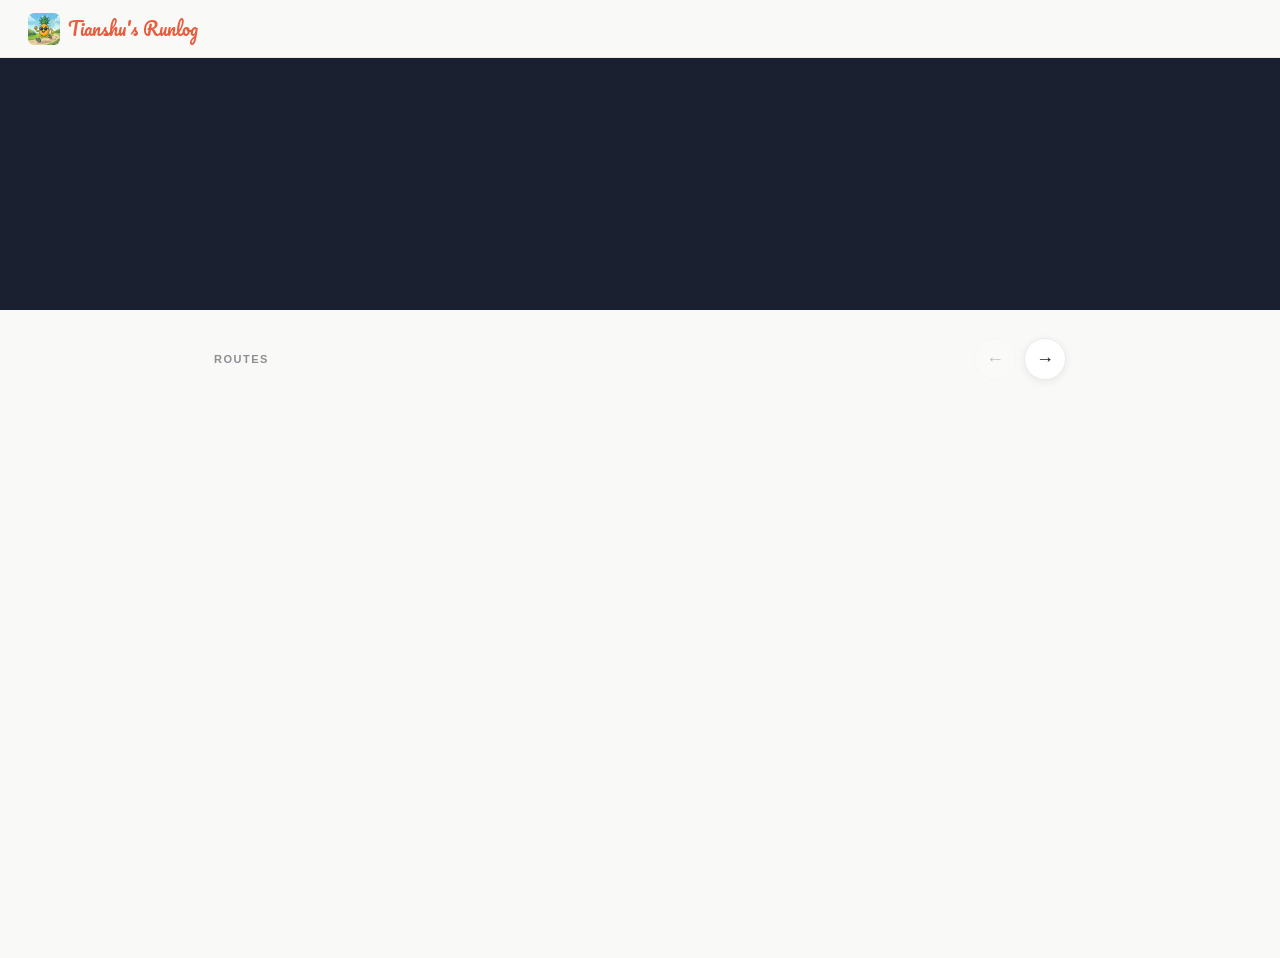
==== index.html @ 341e5910 "Replace route list HTML with carousel structure" ====
<!DOCTYPE html>
<html lang="zh">
<head>
  <meta charset="UTF-8">
  <meta name="viewport" content="width=device-width, initial-scale=1.0">
  <title>Tianshu's Runlog</title>
  <link rel="preconnect" href="https://fonts.googleapis.com">
  <link href="https://fonts.googleapis.com/css2?family=Pacifico&display=swap" rel="stylesheet">
  <link rel="stylesheet" href="https://unpkg.com/leaflet@1.9.4/dist/leaflet.css" />
  <link rel="stylesheet" href="style.css">
  <link rel="icon" type="image/png" href="favicon.png">
</head>
<body>

  <header class="header">
    <span class="logo"><img src="logo.jpg" alt="Runlog" class="logo-icon"> Tianshu's Runlog</span>
    <span class="route-count" id="route-count"></span>
  </header>

  <!-- Overview map (decorative) -->
  <div id="map"></div>

  <!-- Dot hover card -->
  <div class="hover-card hidden" id="hover-card">
    <img id="card-thumb" src="" alt="">
    <div class="hover-card-body">
      <div class="card-name" id="card-name"></div>
      <div class="card-location" id="card-location"></div>
      <div class="card-meta">
        <span class="card-distance" id="card-distance"></span>
        <span class="badge" id="card-difficulty"></span>
      </div>
    </div>
  </div>

  <!-- Route carousel -->
  <section class="carousel-section">
    <div class="carousel-header">
      <span class="carousel-label">Routes</span>
      <div class="carousel-arrows">
        <button class="arrow-btn" id="carousel-prev" disabled aria-label="Previous">←</button>
        <button class="arrow-btn" id="carousel-next" aria-label="Next">→</button>
      </div>
    </div>
    <div class="carousel-wrap">
      <div class="carousel-track" id="carousel-track"></div>
    </div>
    <div class="progress-dots" id="progress-dots"></div>
  </section>

  <script src="https://unpkg.com/leaflet@1.9.4/dist/leaflet.js"></script>
  <script src="https://cdn.jsdelivr.net/npm/topojson-client@3/dist/topojson-client.min.js"></script>
  <script src="data.js"></script>
  <script src="main.js"></script>
</body>
</html>
---- style.css ----
*, *::before, *::after { box-sizing: border-box; margin: 0; padding: 0; }

:root {
  --accent:     #E85D3F;
  --accent-bg:  #FFF2EF;
  --text:       #1C1C1E;
  --muted:      #8E8E93;
  --bg:         #F9F9F7;
  --white:      #FFFFFF;
  --border:     #EBEBEB;
  --shadow-sm:  0 2px 8px rgba(0,0,0,0.07);
  --shadow-md:  0 8px 32px rgba(0,0,0,0.13);
  --r:          12px;
  --hh:         58px;
  --font: -apple-system, BlinkMacSystemFont, "Segoe UI", "PingFang SC",
          "Hiragino Sans GB", "Microsoft YaHei", sans-serif;
}

html, body { height: 100%; }
body {
  font-family: var(--font);
  background: var(--bg);
  color: var(--text);
  -webkit-font-smoothing: antialiased;
}

/* ─── Shared header ──────────────────────────────────── */
.header {
  position: fixed; top: 0; left: 0; right: 0; z-index: 1000;
  height: var(--hh);
  display: flex; align-items: center; justify-content: space-between;
  padding: 0 28px;
  background: rgba(249,249,247,0.88);
  backdrop-filter: blur(18px) saturate(180%);
  -webkit-backdrop-filter: blur(18px) saturate(180%);
  border-bottom: 1px solid rgba(0,0,0,0.06);
}
.logo { font-family: 'Pacifico', cursive; font-size: 18px; font-weight: 400; color: var(--accent); display: flex; align-items: center; gap: 8px; }
.logo-icon { width: 32px; height: 32px; flex-shrink: 0; border-radius: 6px; }
.route-count { font-size: 13px; color: var(--muted); }

/* ─── Overview map ───────────────────────────────────── */
#map {
  width: 100vw; height: 28vh; min-height: 180px;
  background: #1a2030;
  margin-top: var(--hh);
  cursor: default;
}

/* ─── Dot markers ────────────────────────────────────── */
.dot {
  width: 12px; height: 12px;
  border-radius: 50%;
  background: var(--accent);
  border: 2.5px solid white;
  box-shadow: 0 2px 8px rgba(232,93,63,0.45);
  cursor: pointer;
  position: relative;
  transition: transform 0.15s ease;
}
.dot:hover { transform: scale(1.25); }
.dot::before {
  content: '';
  position: absolute;
  top: 50%; left: 50%;
  width: 100%; height: 100%;
  border-radius: 50%;
  background: rgba(232,93,63,0.3);
  animation: ripple 2.4s ease-out infinite;
  transform: translate(-50%, -50%) scale(1);
}
@keyframes ripple {
  0%   { transform: translate(-50%,-50%) scale(1);   opacity: 0.8; }
  100% { transform: translate(-50%,-50%) scale(3.8); opacity: 0;   }
}

/* ─── Hover card ─────────────────────────────────────── */
.hover-card {
  position: fixed; z-index: 2000;
  width: 238px;
  background: var(--white);
  border-radius: var(--r);
  box-shadow: var(--shadow-md);
  border: 1px solid var(--border);
  overflow: hidden;
  cursor: pointer;
  pointer-events: auto;
  transition: opacity 0.14s ease, transform 0.14s ease;
}
.hover-card.hidden {
  opacity: 0;
  pointer-events: none;
  transform: translateY(5px);
}
.country-card.hidden { display: none; }
.hover-card img {
  width: 100%; height: 136px;
  object-fit: cover; object-position: center; display: block;
}
.hover-card-body { padding: 11px 13px 14px; }
.card-name {
  font-size: 14px; font-weight: 600;
  margin-bottom: 3px;
  white-space: nowrap; overflow: hidden; text-overflow: ellipsis;
}
.card-location { font-size: 12px; color: var(--muted); margin-bottom: 8px; }
.card-meta { display: flex; align-items: center; gap: 7px; }
.card-distance { font-size: 12px; color: var(--muted); }
.badge {
  padding: 2px 8px; border-radius: 100px;
  font-size: 11px; font-weight: 500;
  background: var(--accent-bg); color: var(--accent);
}
.badge[data-difficulty="Easy"]       { background: #EDFAF3; color: #1A7F4B; }
.badge[data-difficulty="Moderate"]   { background: #EBF2FF; color: #2B5FC4; }
.badge[data-difficulty="Challenging"]{ background: var(--accent-bg); color: var(--accent); }

/* ─── Route page header ──────────────────────────────── */
.route-header {
  position: sticky; top: 0; z-index: 100;
  height: var(--hh);
  display: flex; align-items: center; gap: 14px;
  padding: 0 28px;
  background: rgba(249,249,247,0.92);
  backdrop-filter: blur(18px) saturate(180%);
  -webkit-backdrop-filter: blur(18px) saturate(180%);
  border-bottom: 1px solid var(--border);
}
.back-btn {
  display: flex; align-items: center; gap: 5px;
  font-size: 14px; color: var(--accent);
  text-decoration: none; font-weight: 500;
  white-space: nowrap; flex-shrink: 0;
}
.back-btn svg { flex-shrink: 0; }
.back-btn:hover { opacity: 0.7; }
.header-route-name {
  font-size: 15px; font-weight: 600;
  overflow: hidden; text-overflow: ellipsis; white-space: nowrap;
}

/* ─── Route map ──────────────────────────────────────── */
#route-map { width: 100%; height: 44vh; min-height: 280px; }

.map-pin {
  width: 26px; height: 26px;
  border-radius: 50%;
  border: 2.5px solid white;
  box-shadow: 0 2px 6px rgba(0,0,0,0.25);
  display: flex; align-items: center; justify-content: center;
  font-size: 11px; font-weight: 700; color: white;
  font-family: system-ui, sans-serif;
}
.map-pin--start  { background: #1A7F4B; }
.map-pin--finish { background: #E85D3F; }

/* ─── Route points (Start / Finish links) ────────────── */
.route-title-row {
  display: flex; align-items: baseline; gap: 16px; flex-wrap: wrap;
}
.route-title-row h1 { margin: 0; }
.route-points {
  display: flex; align-items: center; gap: 10px;
  font-size: 13px; white-space: nowrap;
}
.route-point-link {
  color: var(--text);
  text-decoration: underline;
  text-underline-offset: 2px;
}
.route-point-link:hover { color: var(--accent); }
.route-point-sep { color: var(--muted); }

/* ─── Route content ──────────────────────────────────── */
.route-content { max-width: 700px; margin: 0 auto; padding: 0 24px 80px; }

.route-meta { padding: 28px 0 24px; }
.route-meta h1 {
  font-size: 26px; font-weight: 700; letter-spacing: -0.5px; margin-bottom: 6px;
}
.route-meta-sub {
  display: flex; align-items: center; gap: 12px;
  font-size: 13px; color: var(--muted);
}
.route-meta-sub span::before { content: '·'; margin-right: 12px; }
.route-meta-sub span:first-child::before { content: ''; margin-right: 0; }

/* Stats */
.stats-bar {
  display: flex; overflow-x: auto;
  border: 1px solid var(--border); border-radius: var(--r);
  margin-bottom: 32px;
}
.stats-bar::-webkit-scrollbar { height: 0; }
.stat {
  flex: 1; min-width: 90px;
  padding: 18px 16px; text-align: center;
  border-right: 1px solid var(--border);
}
.stat:last-child { border-right: none; }
.stat-label {
  display: block; font-size: 10px; color: var(--muted);
  text-transform: uppercase; letter-spacing: 0.6px; margin-bottom: 7px;
}
.stat-value { font-size: 15px; font-weight: 650; }
.stat-value[data-difficulty="Easy"]       { color: #1A7F4B; }
.stat-value[data-difficulty="Moderate"]   { color: #2B5FC4; }
.stat-value[data-difficulty="Challenging"]{ color: var(--accent); }

/* Description */
.description {
  font-size: 16px; line-height: 1.78; color: #3A3A3C; margin-bottom: 14px;
}
.desc-zh {
  display: block; margin-top: 10px;
  font-size: 15px; color: #4A4A4E; line-height: 1.75;
}
.vibe-tag {
  font-size: 14px; line-height: 1.65;
  background: var(--accent-bg);
  padding: 12px 16px; border-radius: 9px;
  margin-bottom: 36px; color: #3A3A3C;
}
.vibe-label { font-weight: 600; color: var(--accent); margin-right: 8px; }
.vibe-zh {
  display: block; margin-top: 8px;
  font-size: 13px; color: #4A4A4E; line-height: 1.7;
}
.note-zh {
  display: block; margin-top: 3px;
  font-size: 13px; color: #4A4A4E; line-height: 1.6;
}

/* ─── Nearby places ───────────────────────────────────── */
.nearby-section { margin-bottom: 40px; }
.nearby-item {
  display: flex; align-items: center; justify-content: space-between;
  padding: 14px 0;
  border-bottom: 1px solid var(--border);
  text-decoration: none; color: inherit;
  transition: opacity 0.15s;
}
.nearby-item:first-child { border-top: 1px solid var(--border); }
.nearby-item:hover { opacity: 0.65; }
.nearby-info { flex: 1; padding-right: 16px; }
.nearby-name { font-size: 15px; font-weight: 600; margin-bottom: 3px; }
.nearby-note { font-size: 13px; color: #3A3A3C; line-height: 1.55; }
.nearby-note-zh { font-size: 12px; color: #4A4A4E; line-height: 1.55; margin-top: 2px; }
.nearby-arrow { color: var(--accent); flex-shrink: 0; }

/* Section title */
.section-title {
  font-size: 11px; font-weight: 600;
  text-transform: uppercase; letter-spacing: 0.9px;
  color: #3B70D6; margin-bottom: 18px;
}

/* Highlights */
.highlights-list { margin-bottom: 40px; }
.highlight-item { display: flex; gap: 14px; margin-bottom: 22px; }
.highlight-num {
  min-width: 28px; height: 28px;
  background: var(--accent); color: white;
  border-radius: 50%; font-size: 12px; font-weight: 700;
  display: flex; align-items: center; justify-content: center;
  margin-top: 1px; flex-shrink: 0;
}
.highlight-name { font-size: 15px; font-weight: 600; margin-bottom: 5px; }
.highlight-note { font-size: 14px; color: #3A3A3C; line-height: 1.65; }

/* Photos */
.photos-section { margin-bottom: 40px; }
.photos-grid {
  display: grid; grid-template-columns: 1fr 1fr; gap: 10px; margin-top: 16px;
}
.route-photo { width: 100%; aspect-ratio: 4/3; object-fit: cover; object-position: center; border-radius: 9px; }

/* 1 photo: full width */
.photos-grid .route-photo:first-child:last-child { grid-column: 1 / -1; aspect-ratio: 16/9; }

/* 3 photos: single row of 3 */
.photos-grid:has(.route-photo:nth-child(3):last-child) { grid-template-columns: 1fr 1fr 1fr; }

/* 5 photos: last photo spans full width */
.photos-grid:has(.route-photo:nth-child(5):last-child) .route-photo:last-child { grid-column: 1 / -1; aspect-ratio: 16/9; }

/* ─── Country multi-route card ───────────────────────── */
.country-card {
  position: absolute; z-index: 850;
  background: #fff;
  border-radius: 12px;
  box-shadow: 0 4px 24px rgba(0,0,0,0.13);
  padding: 6px;
  min-width: 210px;
  pointer-events: auto;
}
.country-route-item {
  display: flex; align-items: center; gap: 10px;
  padding: 7px 8px;
  border-radius: 8px;
  cursor: pointer;
  transition: background 0.12s;
}
.country-route-item:hover { background: #F5F5F7; }
.country-route-thumb {
  width: 54px; height: 40px;
  border-radius: 6px;
  object-fit: cover; object-position: center; flex-shrink: 0;
}
.country-route-name {
  font-size: 13px; font-weight: 500;
  color: #3A3A3C; line-height: 1.3;
}

/* ─── Speed legend ────────────────────────────────────── */
.speed-legend {
  display: flex; align-items: center; gap: 8px;
  margin: 14px 0 4px;
}
.speed-legend-bar {
  flex: 1; height: 5px; border-radius: 3px;
  background: linear-gradient(to right,
    hsl(0,88%,42%), hsl(30,88%,42%), hsl(60,88%,42%), hsl(90,88%,42%), hsl(120,88%,42%)
  );
}
.speed-legend-label {
  font-size: 11px; font-weight: 500;
  color: var(--muted); letter-spacing: 0.3px;
}

/* ─── Lightbox ────────────────────────────────────────── */
.lightbox {
  position: fixed; inset: 0; z-index: 9000;
  background: rgba(0,0,0,0.88);
  display: flex; align-items: center; justify-content: center;
  opacity: 0; pointer-events: none;
  transition: opacity 0.2s ease;
}
.lightbox.open { opacity: 1; pointer-events: auto; }
.lightbox img {
  max-width: 92vw; max-height: 88vh;
  border-radius: 10px;
  box-shadow: 0 24px 64px rgba(0,0,0,0.5);
  transform: scale(0.96);
  transition: transform 0.2s ease;
  cursor: zoom-out;
}
.lightbox.open img { transform: scale(1); }
.lightbox-close {
  position: absolute; top: 20px; right: 24px;
  color: rgba(255,255,255,0.75); font-size: 28px; line-height: 1;
  cursor: pointer; background: none; border: none;
  transition: color 0.15s;
}
.lightbox-close:hover { color: #fff; }
.lightbox-nav {
  position: absolute; top: 50%; transform: translateY(-50%);
  background: rgba(255,255,255,0.12); border: none; border-radius: 50%;
  width: 48px; height: 48px;
  display: flex; align-items: center; justify-content: center;
  color: rgba(255,255,255,0.75); cursor: pointer;
  transition: background 0.15s, color 0.15s;
}
.lightbox-nav:hover { background: rgba(255,255,255,0.25); color: #fff; }
.lightbox-prev { left: 16px; }
.lightbox-next { right: 16px; }
.route-photo { cursor: zoom-in; }

/* Leaflet tweaks */
.leaflet-attribution-flag { display: none !important; }
.leaflet-control-attribution { font-size: 10px; }

/* ─── Continent labels ────────────────────────────────── */
.continent-label {
  display: inline-block;
  transform: translateX(-50%);
  font-size: 10px; font-weight: 600;
  letter-spacing: 1.6px;
  color: #A0A0A8;
  text-transform: uppercase;
  white-space: nowrap;
  pointer-events: none;
  text-shadow: 0 1px 4px rgba(0,0,0,0.6);
  font-family: var(--font);
}

/* ─── Carousel section ───────────────────────────────── */
.carousel-section {
  max-width: 900px;
  margin: 0 auto;
  padding: 28px 24px 80px;
}

.carousel-header {
  display: flex;
  align-items: center;
  justify-content: space-between;
  margin-bottom: 16px;
}

.carousel-label {
  font-size: 11px;
  font-weight: 700;
  letter-spacing: 1.5px;
  text-transform: uppercase;
  color: var(--muted);
}

.carousel-arrows {
  display: flex;
  gap: 8px;
}

.arrow-btn {
  width: 42px;
  height: 42px;
  border-radius: 50%;
  border: 1.5px solid var(--border);
  background: var(--white);
  color: var(--text);
  font-size: 18px;
  display: flex;
  align-items: center;
  justify-content: center;
  cursor: pointer;
  box-shadow: var(--shadow-sm);
  transition: background 0.18s ease, border-color 0.18s ease,
              color 0.18s ease, box-shadow 0.18s ease, transform 0.18s ease;
  user-select: none;
  line-height: 1;
}
.arrow-btn:hover {
  background: var(--accent);
  border-color: var(--accent);
  color: var(--white);
  box-shadow: 0 4px 16px rgba(232,93,63,0.35);
  transform: scale(1.08);
}
.arrow-btn:disabled {
  opacity: 0.25;
  pointer-events: none;
  box-shadow: none;
  transform: none;
}

.carousel-wrap {
  overflow: hidden;
}

.carousel-track {
  width: 100%;
  display: flex;
  gap: 16px;
  transition: transform 0.38s cubic-bezier(0.4, 0, 0.2, 1);
  padding-bottom: 4px; /* prevent card shadow clipping */
}

.carousel-track .route-card {
  flex: 0 0 calc((100% - 32px) / 3); /* 3 visible, 2 gaps of 16px */
  min-width: 0;
}

.progress-dots {
  display: flex;
  gap: 6px;
  justify-content: center;
  margin-top: 14px;
}

.progress-dot {
  width: 6px;
  height: 6px;
  border-radius: 50%;
  background: var(--border);
  transition: background 0.2s ease, width 0.2s ease, border-radius 0.2s ease;
}
.progress-dot.active {
  background: var(--accent);
  width: 18px;
  border-radius: 3px;
}

.route-card {
  display: block;
  text-decoration: none;
  color: inherit;
  background: var(--white);
  border-radius: var(--r);
  border: 1px solid var(--border);
  box-shadow: var(--shadow-sm);
  overflow: hidden;
  transition: box-shadow 0.18s ease, transform 0.18s ease;
}
.route-card:hover {
  box-shadow: var(--shadow-md);
  transform: translateY(-2px);
}
.route-card-img {
  width: 100%;
  aspect-ratio: 16 / 9;
  object-fit: cover;
  object-position: center;
  display: block;
}
.route-card-body {
  padding: 14px 16px 16px;
}
.route-card-name {
  font-size: 15px;
  font-weight: 600;
  margin-bottom: 4px;
}
.route-card-location {
  font-size: 13px;
  color: var(--muted);
  margin-bottom: 10px;
}
.route-card-stats {
  display: flex;
  align-items: center;
  gap: 8px;
}
.route-card-distance {
  font-size: 13px;
  color: var(--muted);
}

/* ─── Mobile ──────────────────────────────────────────── */
@media (max-width: 600px) {
  .header, .route-header { padding: 0 16px; }
  #map { height: 22vh; }
  .carousel-section { padding: 20px 16px 60px; }
  .carousel-track .route-card { flex: 0 0 100%; }
  .route-content { padding: 0 16px 60px; }
  .route-meta h1 { font-size: 22px; }
  .photos-grid { grid-template-columns: 1fr; }
  .photos-grid .route-photo:first-child:last-child { aspect-ratio: 4/3; }
}
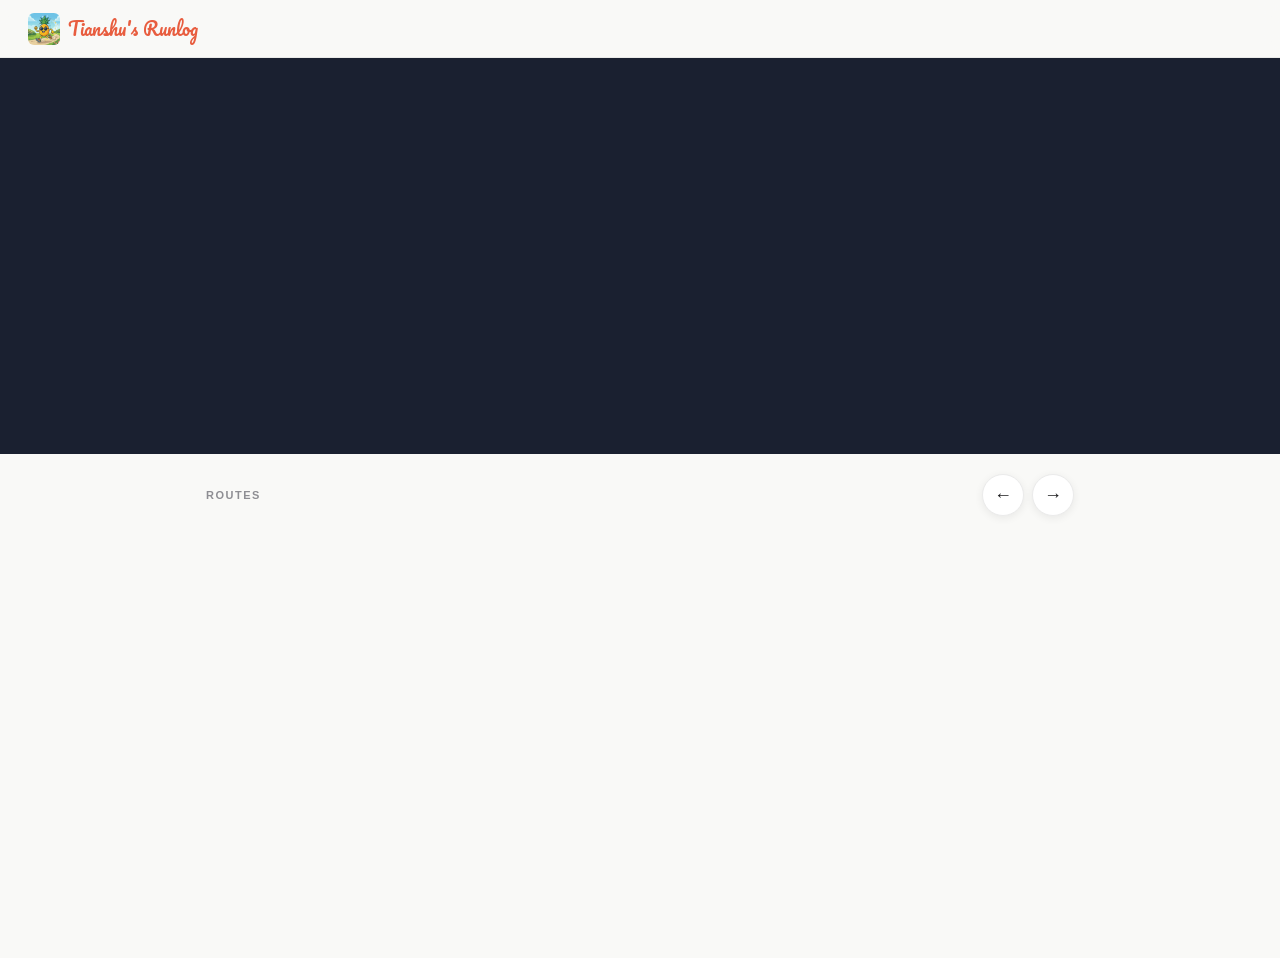
==== commit bfda6fcd: "Circular arrows, restore map height, 5-card row layout - Arrows now loop: last→first and first→last " ====
--- a/index.html
+++ b/index.html
@@ -38,7 +38,7 @@
     <div class="carousel-header">
       <span class="carousel-label">Routes</span>
       <div class="carousel-arrows">
-        <button class="arrow-btn" id="carousel-prev" disabled aria-label="Previous">←</button>
+        <button class="arrow-btn" id="carousel-prev" aria-label="Previous">←</button>
         <button class="arrow-btn" id="carousel-next" aria-label="Next">→</button>
       </div>
     </div>
--- a/style.css
+++ b/style.css
@@ -41,7 +41,7 @@
 
 /* ─── Overview map ───────────────────────────────────── */
 #map {
-  width: 100vw; height: 28vh; min-height: 180px;
+  width: 100vw; height: 44vh; min-height: 260px;
   background: #1a2030;
   margin-top: var(--hh);
   cursor: default;
@@ -388,7 +388,7 @@
 .carousel-section {
   max-width: 900px;
   margin: 0 auto;
-  padding: 28px 24px 80px;
+  padding: 20px 16px 60px;
 }
 
 .carousel-header {
@@ -456,7 +456,7 @@
 }
 
 .carousel-track .route-card {
-  flex: 0 0 calc((100% - 32px) / 3); /* 3 visible, 2 gaps of 16px */
+  flex: 0 0 calc((100% - 64px) / 5); /* 5 visible, 4 gaps of 16px */
   min-width: 0;
 }
 
@@ -528,7 +528,7 @@
 /* ─── Mobile ──────────────────────────────────────────── */
 @media (max-width: 600px) {
   .header, .route-header { padding: 0 16px; }
-  #map { height: 22vh; }
+  #map { height: 36vh; }
   .carousel-section { padding: 20px 16px 60px; }
   .carousel-track .route-card { flex: 0 0 100%; }
   .route-content { padding: 0 16px 60px; }
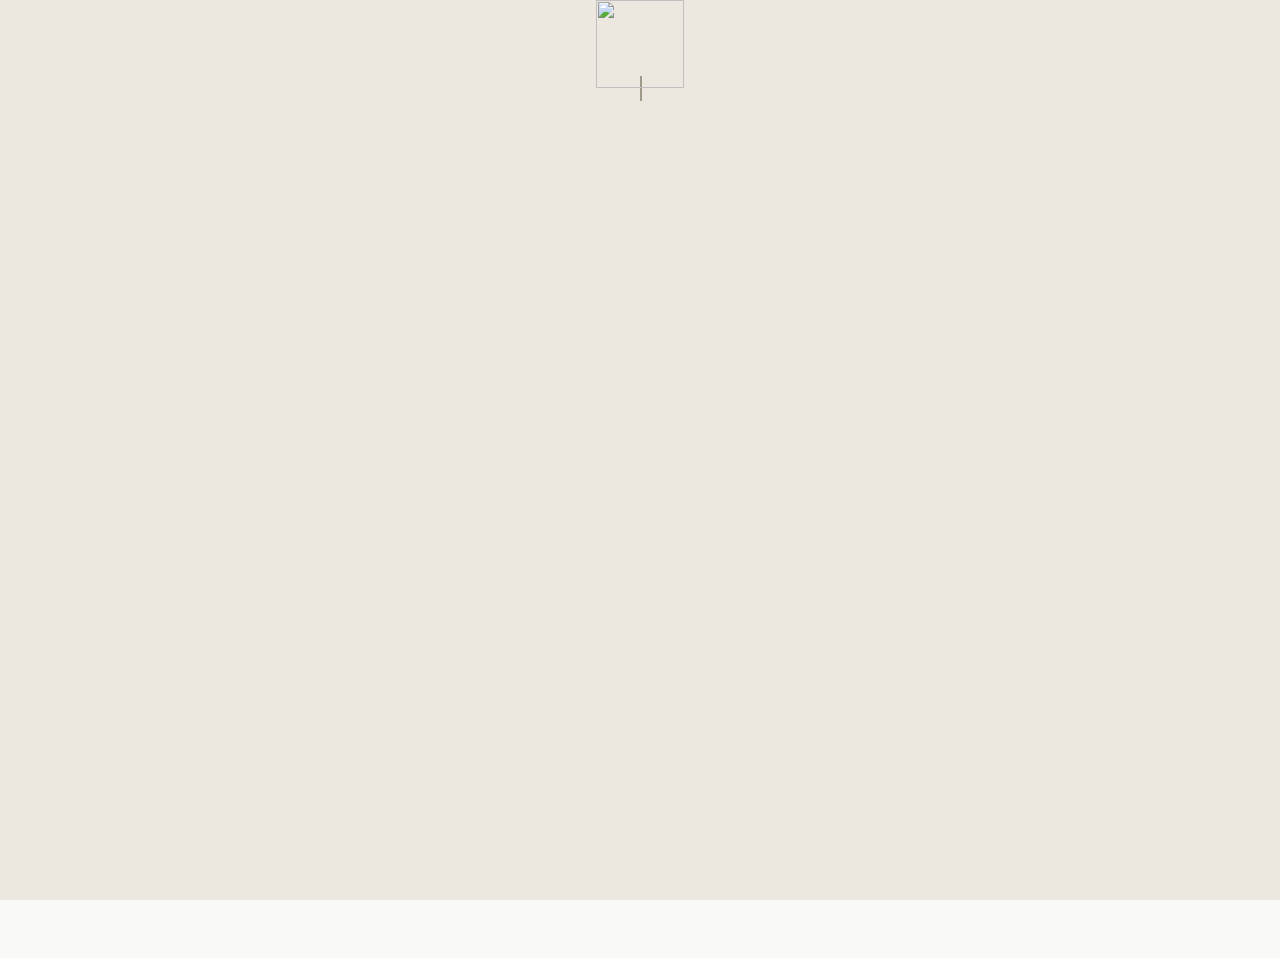
==== commit 9c5089da: "Add intro splash overlay HTML and CSS" ====
--- a/index.html
+++ b/index.html
@@ -8,9 +8,21 @@
   <link href="https://fonts.googleapis.com/css2?family=Pacifico&display=swap" rel="stylesheet">
   <link rel="stylesheet" href="https://unpkg.com/leaflet@1.9.4/dist/leaflet.css" />
   <link rel="stylesheet" href="style.css">
+  <link rel="stylesheet" href="intro.css">
   <link rel="icon" type="image/png" href="favicon.png">
 </head>
 <body>
+
+  <!-- Intro splash -->
+  <div id="splash">
+    <div id="splash-text">
+      <div id="splash-title"><span class="splash-cursor"></span></div>
+    </div>
+    <div id="splash-globe-wrap">
+      <canvas id="splash-canvas"></canvas>
+    </div>
+    <img id="splash-runner" src="logo-bgremoved.png" alt="">
+  </div>
 
   <header class="header">
     <span class="logo"><img src="logo.jpg" alt="Runlog" class="logo-icon"> Tianshu's Runlog</span>
--- a/style.css
+++ b/style.css
@@ -42,7 +42,7 @@
 /* ─── Overview map ───────────────────────────────────── */
 #map {
   width: 100vw; height: 44vh; min-height: 260px;
-  background: #1a2030;
+  background: #e8e0d0;
   margin-top: var(--hh);
   cursor: default;
 }
@@ -380,15 +380,13 @@
   text-transform: uppercase;
   white-space: nowrap;
   pointer-events: none;
-  text-shadow: 0 1px 4px rgba(0,0,0,0.6);
+  text-shadow: 0 1px 3px rgba(255,255,255,0.9);
   font-family: var(--font);
 }
 
 /* ─── Carousel section ───────────────────────────────── */
 .carousel-section {
-  max-width: 900px;
-  margin: 0 auto;
-  padding: 20px 16px 60px;
+  padding: 20px 24px 60px;
 }
 
 .carousel-header {
--- a/intro.css
+++ b/intro.css
@@ -0,0 +1,64 @@
+#splash {
+  position: fixed;
+  inset: 0;
+  z-index: 9999;
+  background: #EDE8DF;
+  display: flex;
+  flex-direction: column;
+  align-items: center;
+  justify-content: flex-start;
+  opacity: 1;
+  transition: opacity 1s ease;
+}
+#splash.fade-out { opacity: 0; }
+
+#splash-text {
+  position: relative;
+  z-index: 10;
+  text-align: center;
+  padding-top: 48px;
+}
+
+#splash-title {
+  font-family: 'Pacifico', cursive;
+  font-size: 30px;
+  font-weight: 400;
+  color: #8A8078;
+  min-height: 42px;
+  letter-spacing: 0.3px;
+}
+
+.splash-cursor {
+  display: inline-block;
+  width: 2px;
+  height: 0.82em;
+  background: #A09888;
+  vertical-align: text-bottom;
+  margin-left: 2px;
+  animation: splash-blink 0.85s step-end infinite;
+}
+@keyframes splash-blink { 50% { opacity: 0; } }
+
+#splash-globe-wrap {
+  position: absolute;
+  bottom: 0;
+  left: 50%;
+  transform: translateX(-50%);
+}
+
+#splash-canvas { display: block; }
+
+#splash-runner {
+  position: absolute;
+  width: 88px;
+  height: 88px;
+  object-fit: contain;
+  transform-origin: center bottom;
+  animation: splash-bob 0.38s ease-in-out infinite;
+  pointer-events: none;
+  z-index: 20;
+}
+@keyframes splash-bob {
+  0%, 100% { margin-bottom: 0; }
+  50%       { margin-bottom: 7px; }
+}
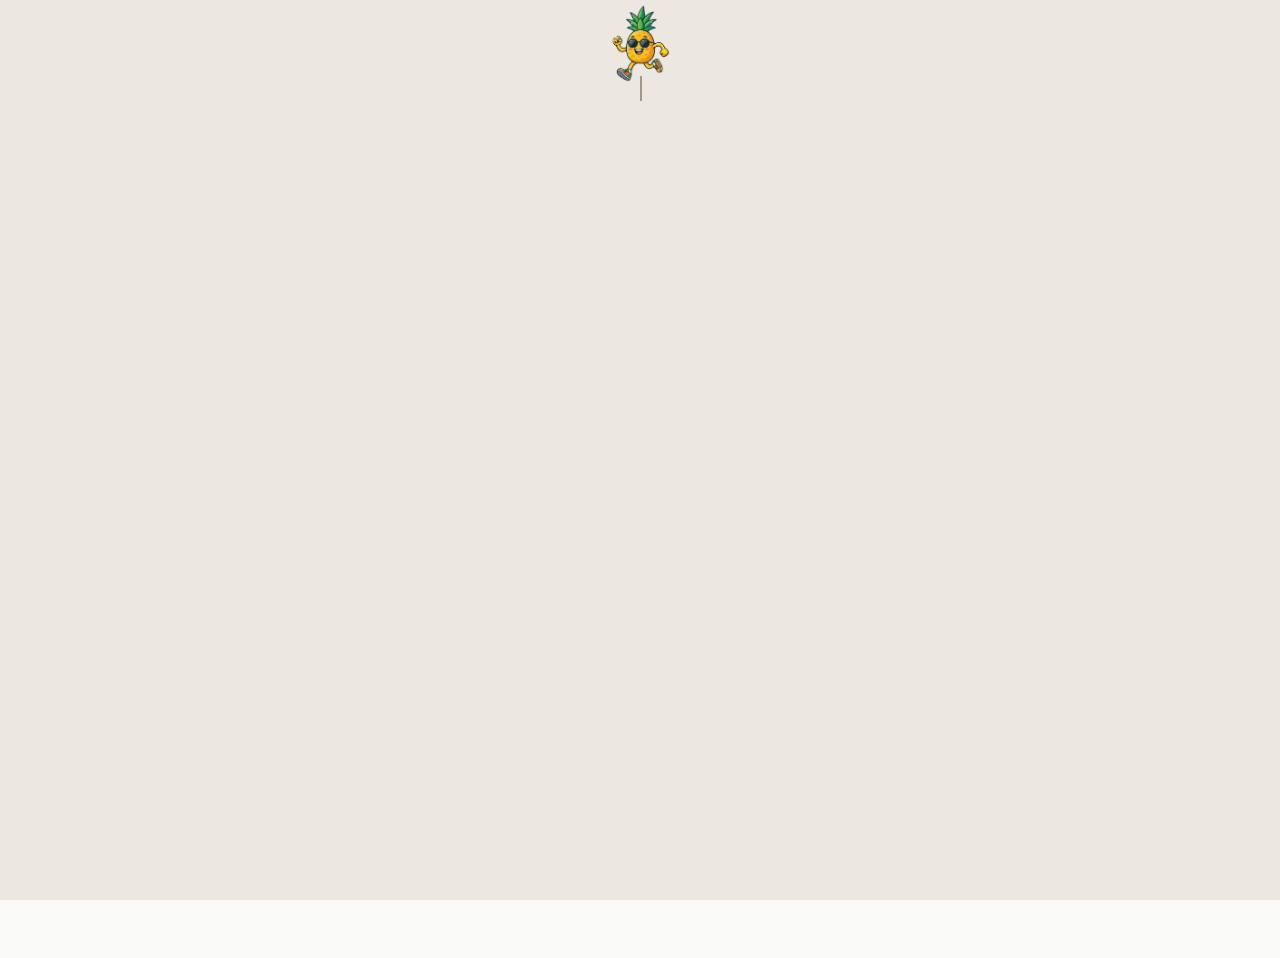
==== commit 7309782c: "Add intro animation: globe, pineapple runner, typewriter" ====
--- a/index.html
+++ b/index.html
@@ -64,5 +64,6 @@
   <script src="https://cdn.jsdelivr.net/npm/topojson-client@3/dist/topojson-client.min.js"></script>
   <script src="data.js"></script>
   <script src="main.js"></script>
+  <script src="intro.js"></script>
 </body>
 </html>
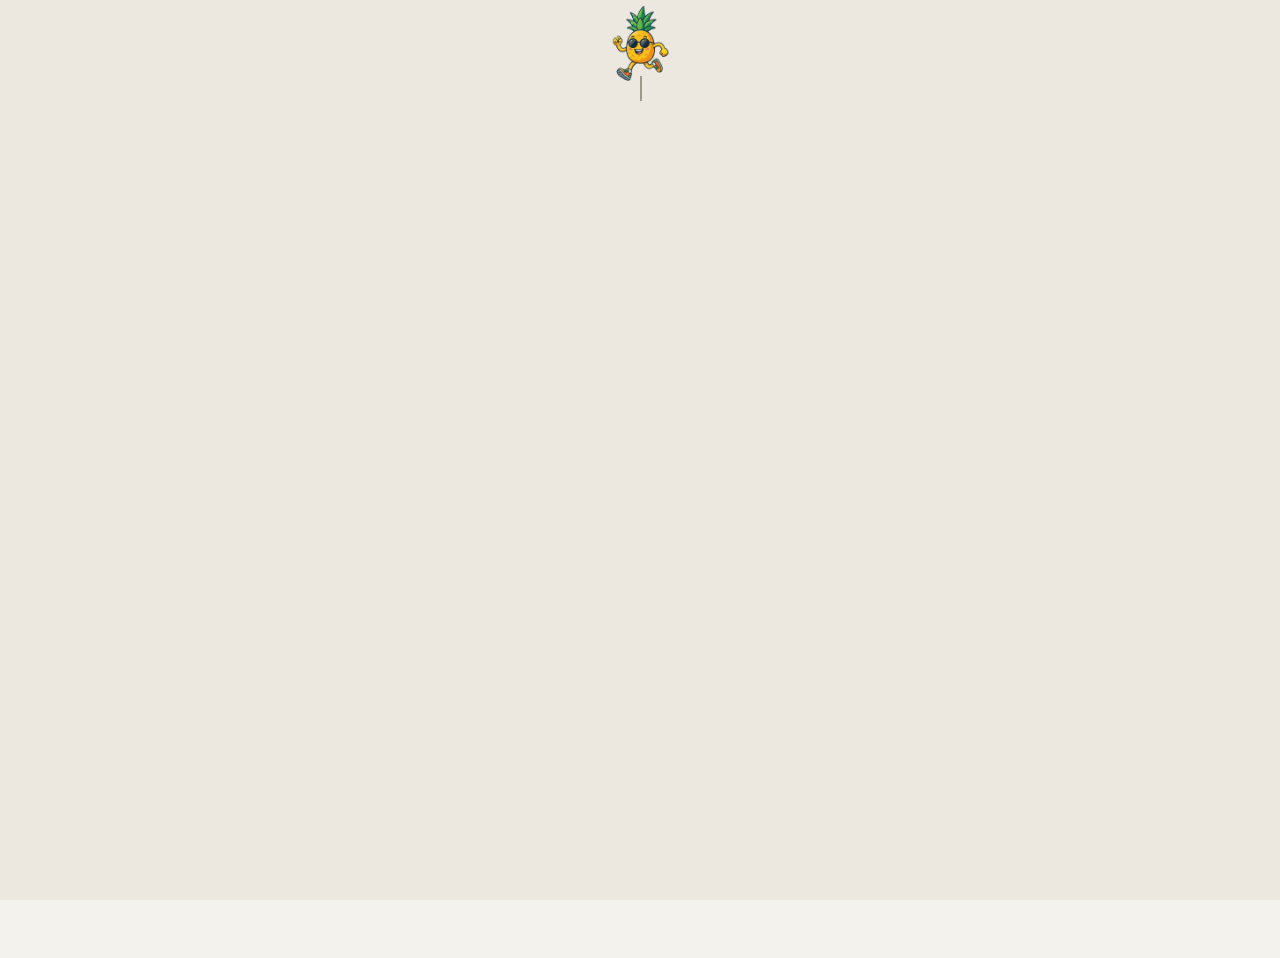
==== commit e26b80b6: "Add RUN THE WORLD hero with derived Routes/KM/Cities/Countries tally Co-Authored-By: Claude Opus 4.8" ====
--- a/index.html
+++ b/index.html
@@ -26,8 +26,22 @@
 
   <header class="header">
     <span class="logo"><img src="logo.jpg" alt="Runlog" class="logo-icon"> Tianshu's Runlog</span>
-    <span class="route-count" id="route-count"></span>
+    <span class="header-tagline">Running the world · Est. 2026</span>
   </header>
+
+  <!-- Hero -->
+  <section class="hero">
+    <div class="hero-lede">
+      <div class="hero-kicker">↳ Beautiful routes, logged worldwide</div>
+      <h1 class="hero-title">RUN THE<br>W<span class="hero-o">O</span>RLD.</h1>
+    </div>
+    <div class="hero-tally">
+      <div class="hero-stat"><div class="hero-stat-v" id="tally-routes"></div><div class="hero-stat-l">Routes</div></div>
+      <div class="hero-stat"><div class="hero-stat-v" id="tally-km"></div><div class="hero-stat-l">KM logged</div></div>
+      <div class="hero-stat"><div class="hero-stat-v" id="tally-cities"></div><div class="hero-stat-l">Cities</div></div>
+      <div class="hero-stat"><div class="hero-stat-v" id="tally-countries"></div><div class="hero-stat-l">Countries</div></div>
+    </div>
+  </section>
 
   <!-- Overview map (decorative) -->
   <div id="map"></div>
--- a/style.css
+++ b/style.css
@@ -5,15 +5,23 @@
   --accent-bg:  #FFF2EF;
   --text:       #1C1C1E;
   --muted:      #8E8E93;
-  --bg:         #F9F9F7;
+  --bg:         #F4F2EC;   /* was #F9F9F7 — warmer paper */
   --white:      #FFFFFF;
   --border:     #EBEBEB;
   --shadow-sm:  0 2px 8px rgba(0,0,0,0.07);
   --shadow-md:  0 8px 32px rgba(0,0,0,0.13);
   --r:          12px;
   --hh:         58px;
+
+  /* editorial overhaul */
+  --ink:        #16140F;   /* near-black: titles, borders, dark header bg */
+  --paper-2:    #EDEAE0;   /* secondary paper: hover/dividers */
+  --line:       #D6D0C2;   /* divider line on paper */
+
   --font: -apple-system, BlinkMacSystemFont, "Segoe UI", "PingFang SC",
           "Hiragino Sans GB", "Microsoft YaHei", sans-serif;
+  --font-mono: ui-monospace, "SF Mono", "JetBrains Mono", "Roboto Mono",
+               "PingFang SC", monospace;
 }
 
 html, body { height: 100%; }
@@ -37,13 +45,48 @@
 }
 .logo { font-family: 'Pacifico', cursive; font-size: 18px; font-weight: 400; color: var(--accent); display: flex; align-items: center; gap: 8px; }
 .logo-icon { width: 32px; height: 32px; flex-shrink: 0; border-radius: 6px; }
-.route-count { font-size: 13px; color: var(--muted); }
+.header-tagline {
+  font-family: var(--font-mono);
+  font-size: 11px; letter-spacing: 0.1em; text-transform: uppercase;
+  color: var(--muted);
+}
+
+/* ─── Hero ───────────────────────────────────────────── */
+.hero {
+  display: flex; align-items: flex-end; justify-content: space-between;
+  gap: 32px; flex-wrap: wrap;
+  padding: 36px 28px 26px;
+  margin-top: var(--hh);
+  border-bottom: 2px solid var(--ink);
+}
+.hero-kicker {
+  font-family: var(--font-mono);
+  font-size: 12px; letter-spacing: 0.16em; text-transform: uppercase;
+  color: var(--accent);
+}
+.hero-title {
+  font-family: var(--font-mono);
+  font-size: clamp(44px, 8vw, 84px); line-height: 0.84;
+  letter-spacing: -0.04em; font-weight: 800; color: var(--ink);
+  margin-top: 14px;
+}
+.hero-o { color: var(--accent); }
+.hero-tally { display: flex; gap: 26px; }
+.hero-stat-v {
+  font-family: var(--font-mono);
+  font-size: clamp(28px, 4vw, 44px); line-height: 0.85;
+  letter-spacing: -0.03em; font-weight: 800; color: var(--ink);
+}
+.hero-stat-l {
+  font-family: var(--font-mono);
+  font-size: 9px; letter-spacing: 0.14em; text-transform: uppercase;
+  color: var(--muted); margin-top: 6px;
+}
 
 /* ─── Overview map ───────────────────────────────────── */
 #map {
   width: 100vw; height: 44vh; min-height: 260px;
   background: #e8e0d0;
-  margin-top: var(--hh);
   cursor: default;
 }
 
@@ -526,6 +569,8 @@
 /* ─── Mobile ──────────────────────────────────────────── */
 @media (max-width: 600px) {
   .header, .route-header { padding: 0 16px; }
+  .hero { padding: 26px 16px 20px; }
+  .hero-tally { gap: 18px; }
   #map { height: 36vh; }
   .carousel-section { padding: 20px 16px 60px; }
   .carousel-track .route-card { flex: 0 0 100%; }
